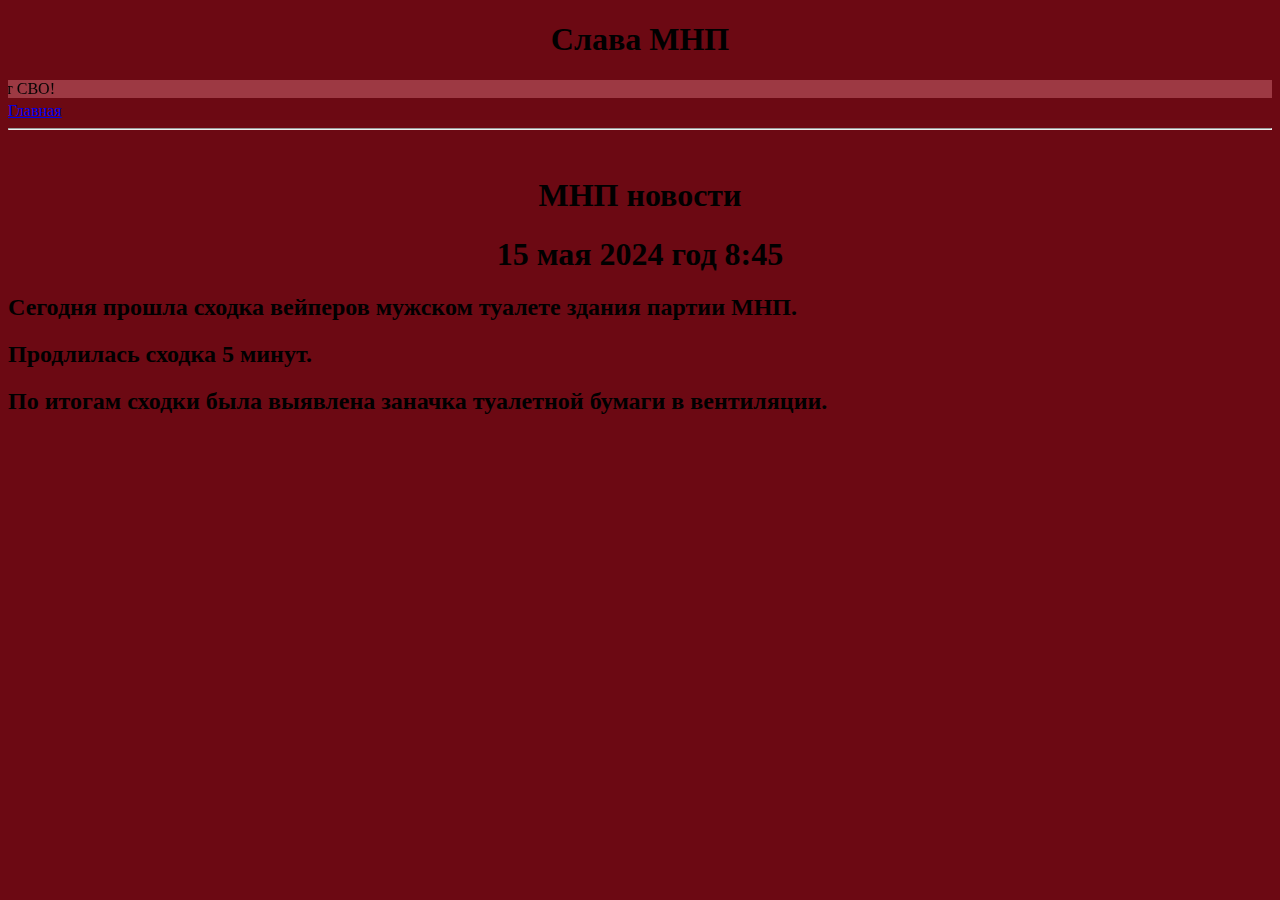
==== index1.html @ dafabdcc "Add files via upload" ====
<!DOCTYPE html>

<html>
<head>
<title>Эксклюзив МНП</title>
</head>
<body bgcolor="#6C0913">
<h1 align="center">Слава МНП</h1>
<marquee direction="right" bgcolor="#9D3943">Партия МНП поддерживает СВО!</marquee>
<li><a href="index.html">Главная</a></li>
<hr>
</br >
<h1 align="center">МНП новости</h1>
<h1 align="center">15 мая 2024 год 8:45</h1>
<h2>Сегодня прошла сходка вейперов мужском туалете здания партии МНП.</h2>
<h2>Продлилась сходка 5 минут.</h2>
<h2>По итогам сходки была выявлена заначка туалетной бумаги в вентиляции.</h2>
</body>
</html>
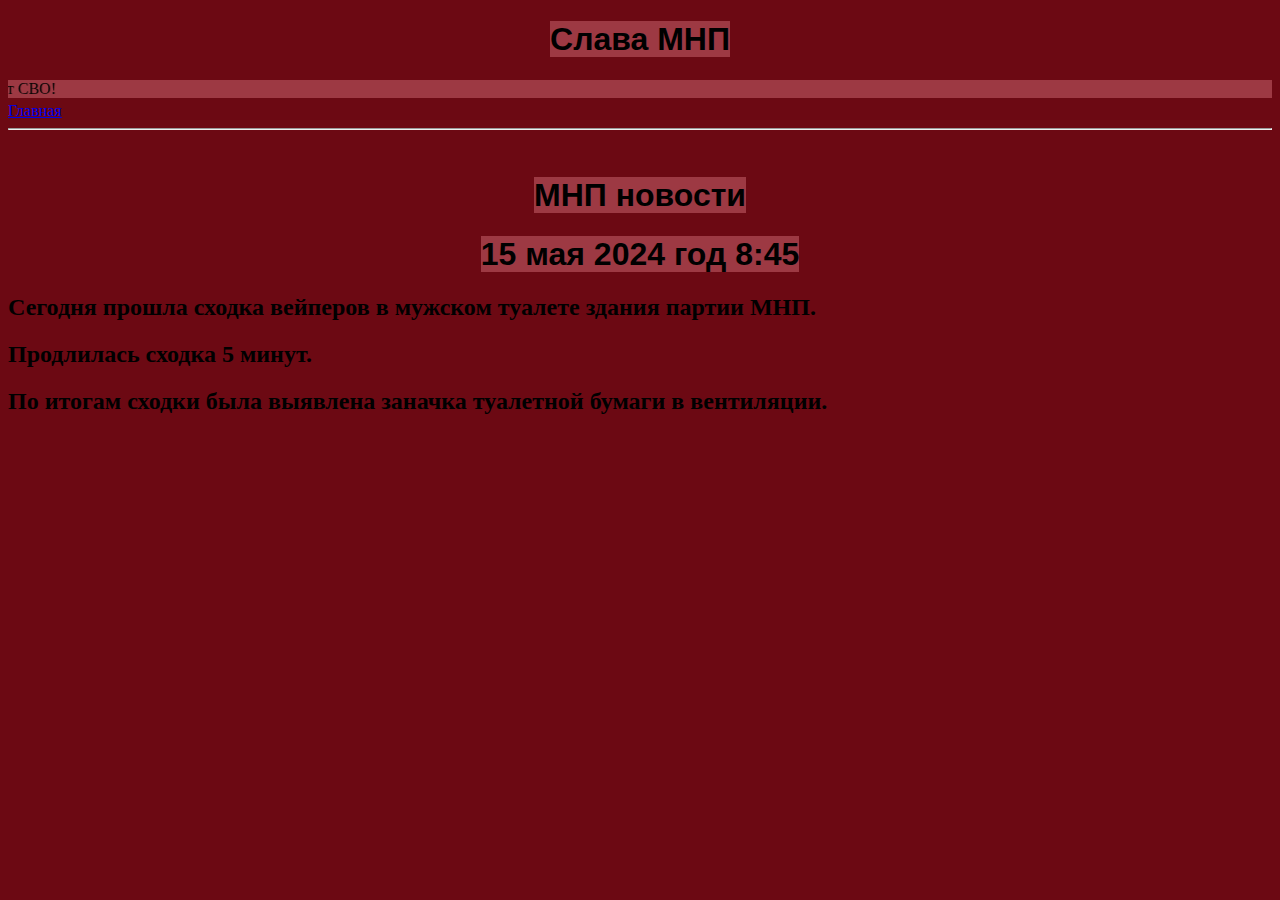
==== commit 9a194a98: "Add files via upload" ====
--- a/index1.html
+++ b/index1.html
@@ -3,16 +3,17 @@
 <html>
 <head>
 <title>Эксклюзив МНП</title>
+<link rel="stylesheet" href="style.css">
 </head>
 <body bgcolor="#6C0913">
-<h1 align="center">Слава МНП</h1>
+<h1 align="center"><span>Слава МНП</span></h1>
 <marquee direction="right" bgcolor="#9D3943">Партия МНП поддерживает СВО!</marquee>
 <li><a href="index.html">Главная</a></li>
 <hr>
 </br >
-<h1 align="center">МНП новости</h1>
-<h1 align="center">15 мая 2024 год 8:45</h1>
-<h2>Сегодня прошла сходка вейперов мужском туалете здания партии МНП.</h2>
+<h1 align="center"><span>МНП новости</span></h1>
+<h1 align="center"><span>15 мая 2024 год 8:45</span></h1>
+<h2>Сегодня прошла сходка вейперов в мужском туалете здания партии МНП.</h2>
 <h2>Продлилась сходка 5 минут.</h2>
 <h2>По итогам сходки была выявлена заначка туалетной бумаги в вентиляции.</h2>
 </body>
--- a/style.css
+++ b/style.css
@@ -0,0 +1,4 @@
+span {
+	font-family: sans-serif;
+	background-color: #9D3943;
+}